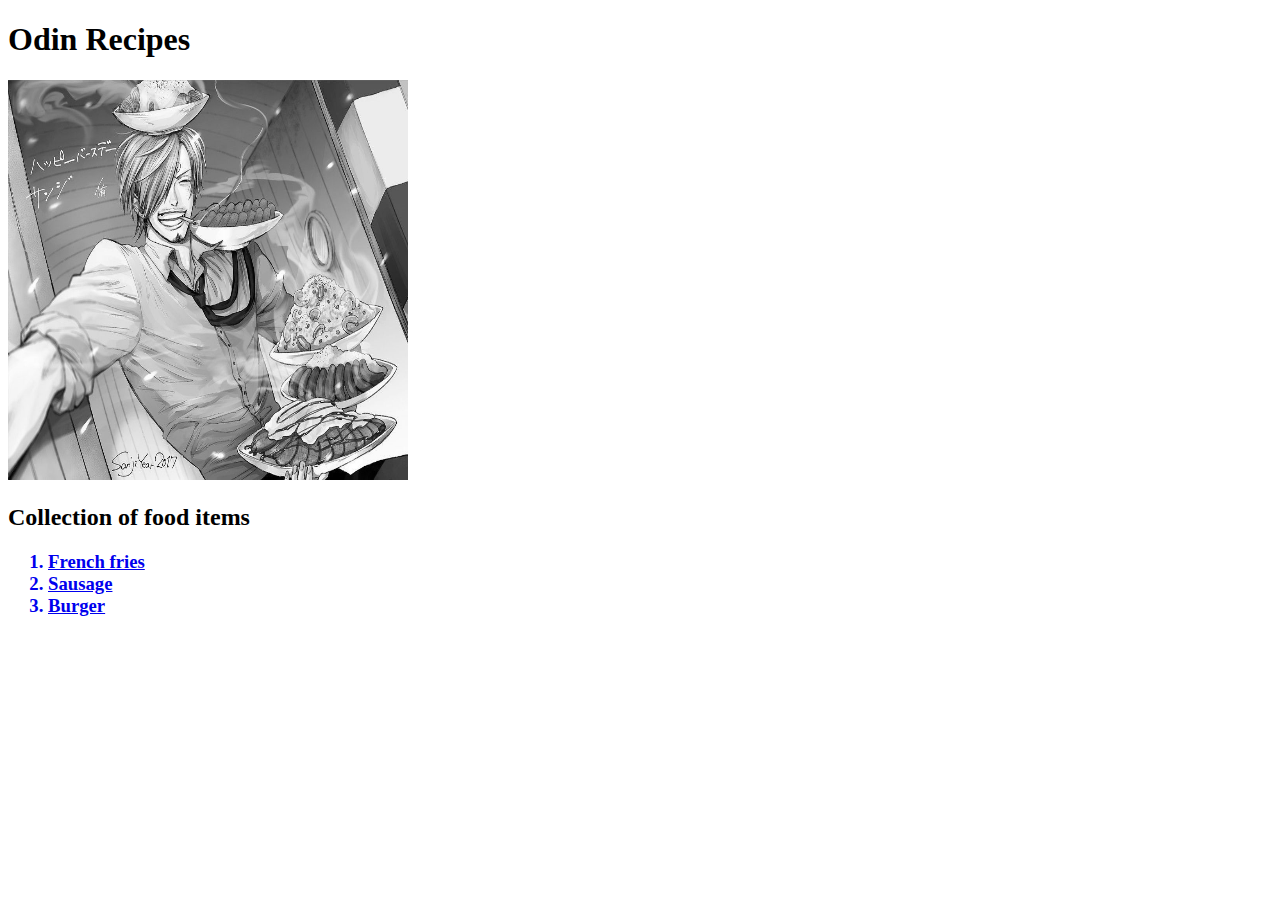
==== index.html @ e561ff83 "This is the first commit. This commit contains a website from which you can navigate to other web pa" ====
<!DOCTYPE html>
<html lang="en">
<head>
    <meta charset="UTF-8">
    <meta name="viewport" content="width=device-width, initial-scale=1.0">
    <title>Odin Recipes</title>
</head>
<body>
    
    <h1>Odin Recipes</h1>

    <img src="./images/recipes.jpg" alt="A chief showcasing his cooked food"
    width="400" height="400">

    <br>

    <h2>Collection of food items</h2>

    <h3>
    <ol>
        <a href="./recipes/french-fries.html" target="_self"><li>French fries</li></a>
        <a href="./recipes/sausage.html" target="_self"><li>Sausage</li></a>
        <a href="./recipes/burger.html" target="_self"><li>Burger</li></a>
    </ol>
    </h3>

</body>
</html>
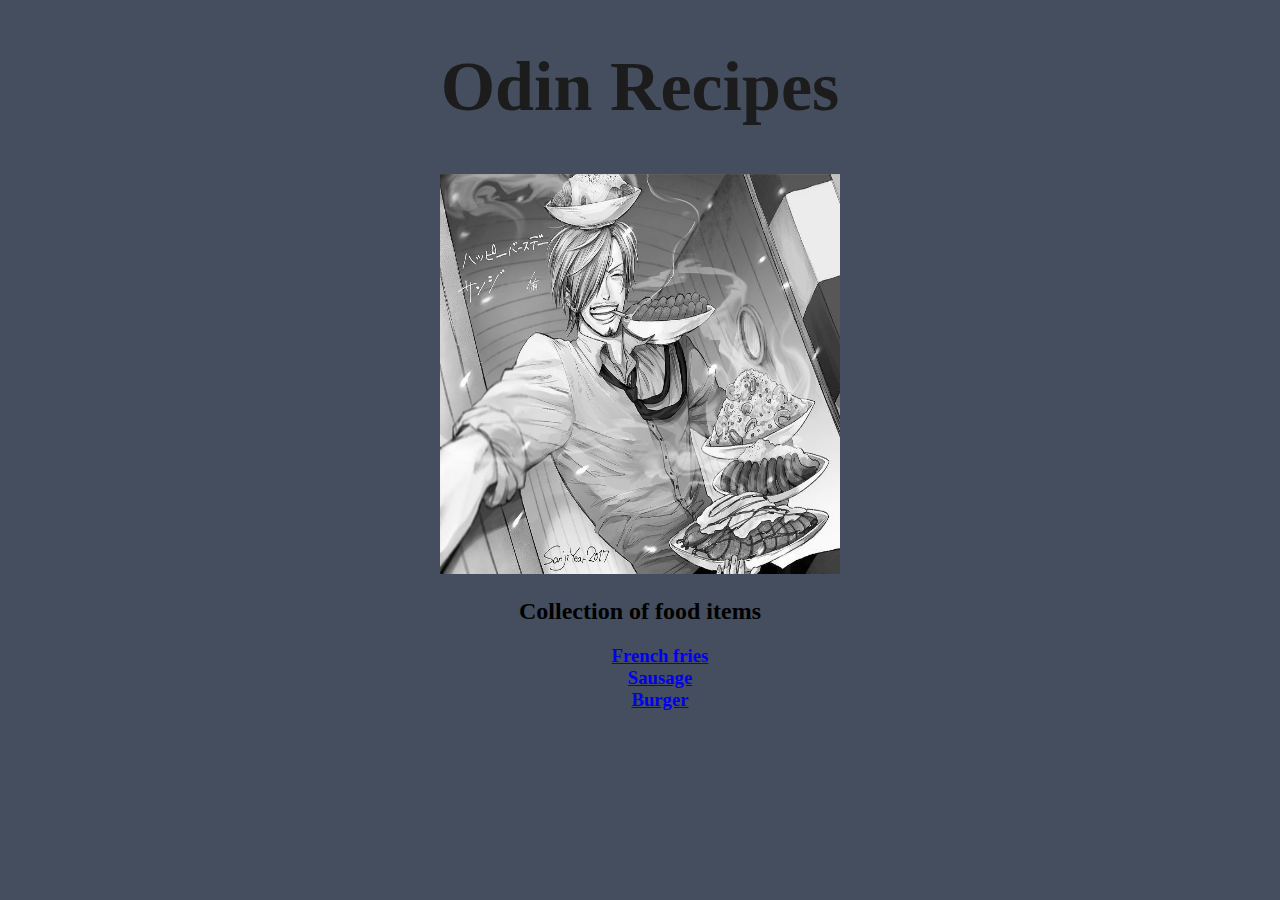
==== commit 79b93c2c: "Added a bit of CSS" ====
--- a/index.html
+++ b/index.html
@@ -3,6 +3,8 @@
 <head>
     <meta charset="UTF-8">
     <meta name="viewport" content="width=device-width, initial-scale=1.0">
+
+    <link rel="stylesheet" href="style.css">
     <title>Odin Recipes</title>
 </head>
 <body>
--- a/style.css
+++ b/style.css
@@ -0,0 +1,13 @@
+body {
+    background-color: #444e5e;
+    text-align: center;
+}
+
+h1 {
+    font-size: 70px;
+    color: #1c1c1c;
+}
+
+ol {
+    list-style: none;  
+}